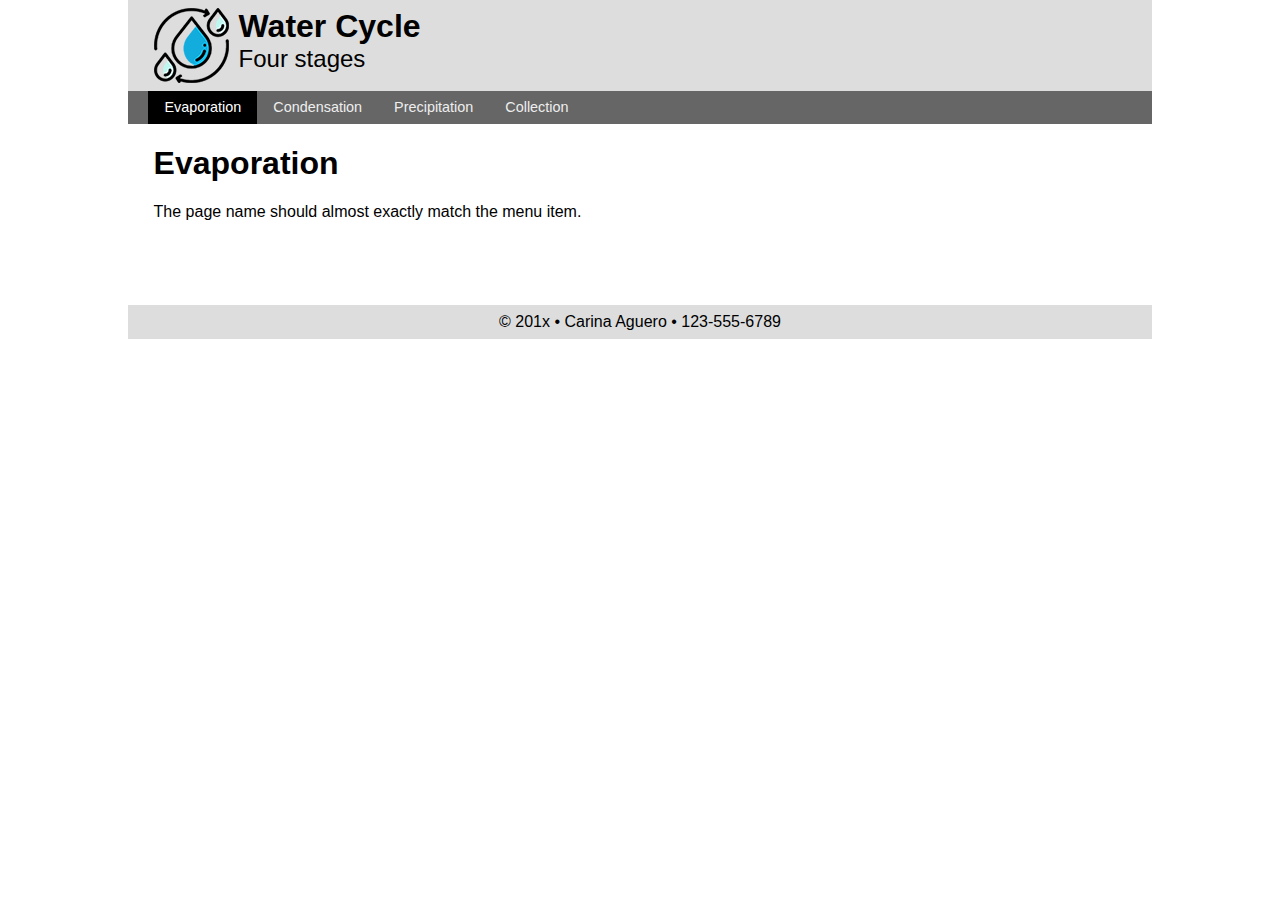
==== index.html @ 568c3e75 "w03" ====
<!doctype html>
<html lang="en">
<head>
<meta charset="utf-8">
<meta name="description" content="Fill Me In">
<meta name="author" content="John Doe">

<!-- This start file was build by Paul Cheney  -->
<title>Evaporation: Water Cycle</title>

<!-- TELLS PHONES NOT TO LIE ABOUT THEIR WIDTH & stops the font from enlarging when a phone is turned sideways-->
<meta name="viewport" content="width=device-width, initial-scale=1, maximum-scale=1">




<!-- STYLE SHEETS -->
<link href="css/normalize.css" rel="stylesheet">
<!-- phone-default -->
<link href="css/small.css" rel="stylesheet">
<!-- enhance-tablet -->
<link href="css/medium.css" rel="stylesheet">
<!-- enhance-desktop -->
<link href="css/large.css" rel="stylesheet">


     
</head>
<body>
<!-- HEADER HERE -->

	<header class="clearfix">
	<img src="images/logo.png" alt="logo"> 
 <h1>Water Cycle</h1>
        <h2>Four stages</h2>
    </header>
    
    
<!-- NAVIGATION HERE -->
    <nav class="clearfix">
        <ul >
            <li class="active"><a href="index.html">Evaporation</a></li>
            <li ><a href="condensation.html">Condensation</a></li>
            <li><a href="precipitation.html">Precipitation</a></li>
            <li><a href="collection.html">Collection</a></li>    
        </ul>
    </nav>
    
    
<!-- CONTENT HERE -->
    <main>
        <h1>Evaporation</h1>
        <p>The page name should almost exactly match the menu item. </p>
    </main>
    
<!-- FOOTER HERE -->   
    <footer>
        &copy; 201x &bull; Carina Aguero &bull; 123-555-6789
    </footer>

</body>
</html>
---- css/small.css ----
/* Prevent adjustments of font size after orientation changes in IE on Windows Phone and in iOS.  */
html {-webkit-text-size-adjust: 100%; -ms-text-size-adjust: 100%;}

/*----------- apply a natural box layout model to all elements --------------*/
* { -moz-box-sizing: border-box; -webkit-box-sizing: border-box; box-sizing: border-box; }


/*----------- BODY --------------*/
body {
    font-size: 16px;
    font-family: Verdana, sans-serif;
}


/*----------- HEADER --------------*/
header {
    padding: .5rem 2%;
    background-color: #ddd;
}
header img {float: left;margin-right: 10px; width: 50px;}
header h1 {margin: 0; font-size: 1.3rem;}
header h2 {margin: 0; font-weight: normal;font-size: 1rem;}

/*----------- NAVIGATION --------------*/
nav {
    background-color: #666;
}
nav ul {
    list-style-type: none;
    padding: 0;
    margin: 0;
}

nav ul li a {
    display: block;
    color: #eee;
    padding: .5rem 0;
    text-decoration: none;
    font-size: .9rem;
    text-align: center;
}


nav ul li a:hover {
    background-color: #aaa;
    color: #333;
}
nav ul li.active a {
    background-color: #000;
    color: #fff;
}
/*----------- MAIN --------------*/
main {
    padding: 0 2%;
    min-height: 10rem;
}


/*----------- FOOTER --------------*/
footer {
    background-color: #ddd;
    padding: .5rem 2%;
    text-align: center;
}



/*----- Clearfix: Force an Element not to collapse -----*/
.clearfix:after {
  content: "";
  display: table;
  clear: both;
}
---- css/medium.css ----
/* 35em is also 560px (if basefont is 16px) */
@media only screen and (min-width: 35rem) {


/*----------- BODY --------------*/



/*----------- HEADER --------------*/
    header img {width: auto;}
    header h1 {font-size: 2rem;}
    header h2 {font-size: 1.5rem;}
    

/*----------- NAVIGATION --------------*/
    nav ul {margin-left: 2%;}
    nav ul li {float: left;}

    nav ul li a{padding: .5rem 1rem;}


/*----------- MAIN --------------*/



/*----------- FOOTER --------------*/
    
} /* end of media query */
---- css/large.css ----
/* 64em is also 1028px (if basefont is 16px) */
@media only screen and (min-width: 64rem) {

    header, nav, main, footer {
        max-width: 64rem;
        margin:auto;
    }

/*----------- BODY --------------*/



/*----------- HEADER --------------*/



/*----------- NAVIGATION --------------*/



/*----------- MAIN --------------*/



/*----------- FOOTER --------------*/
    
} /* end of media query */
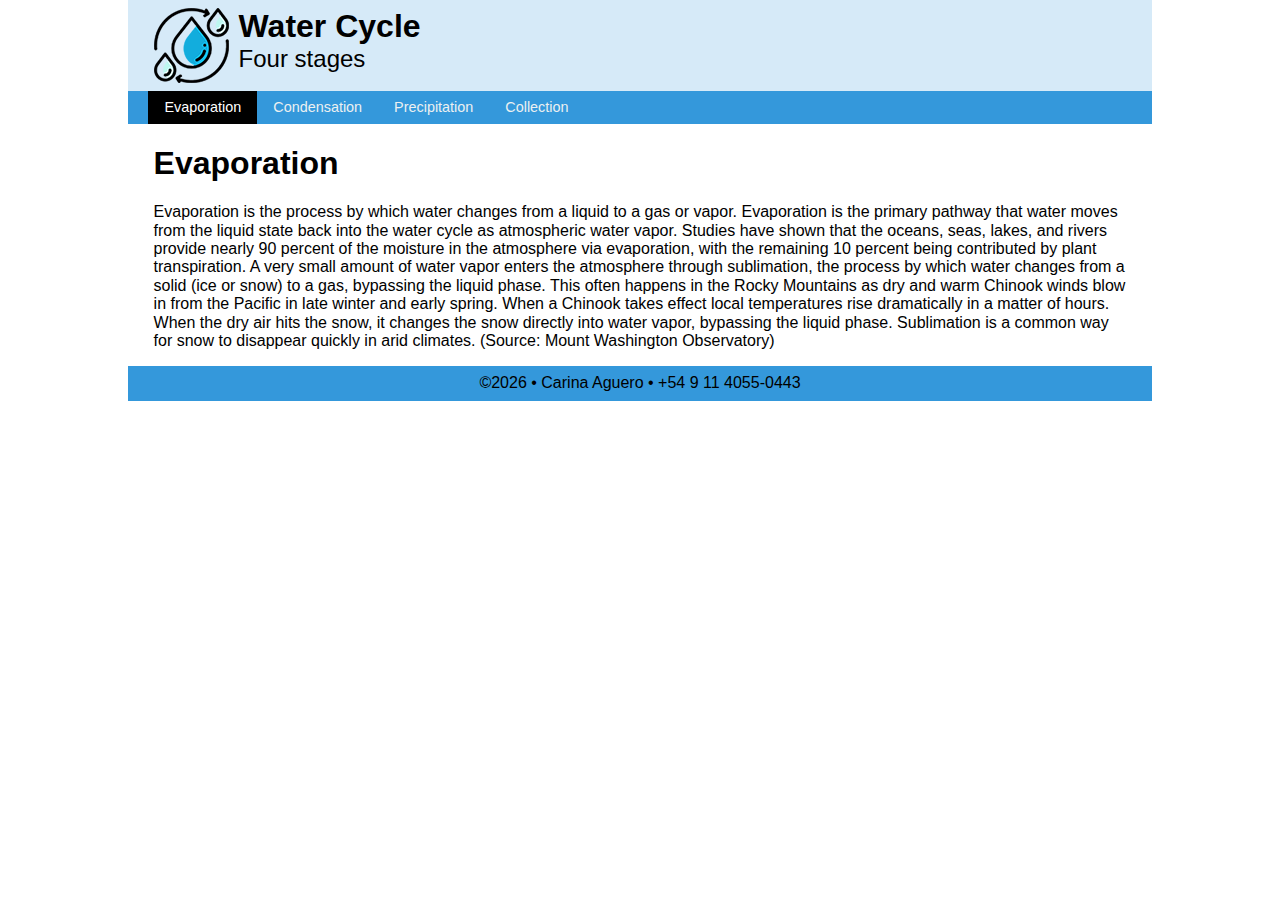
==== commit 6c635625: "changes" ====
--- a/index.html
+++ b/index.html
@@ -50,12 +50,20 @@
 <!-- CONTENT HERE -->
     <main>
         <h1>Evaporation</h1>
-        <p>The page name should almost exactly match the menu item. </p>
+        <p>Evaporation is the process by which water changes from a liquid to a gas or vapor. 
+            Evaporation is the primary pathway that water moves from the liquid state back into the water cycle as atmospheric water vapor. 
+            Studies have shown that the oceans, seas, lakes, and rivers provide nearly 90 percent of the moisture in the atmosphere via evaporation, 
+            with the remaining 10 percent being contributed by plant transpiration.
+            A very small amount of water vapor enters the atmosphere through sublimation, the process by which water changes from a solid (ice or snow) to a gas, 
+            bypassing the liquid phase. This often happens in the Rocky Mountains as dry and warm Chinook winds blow in from the Pacific in late winter and early spring. 
+            When a Chinook takes effect local temperatures rise dramatically in a matter of hours. When the dry air hits the snow, it changes the snow directly into water vapor,
+            bypassing the liquid phase. Sublimation is a common way for snow to disappear quickly in arid climates. (Source: Mount Washington Observatory) </p>
     </main>
     
 <!-- FOOTER HERE -->   
     <footer>
-        &copy; 201x &bull; Carina Aguero &bull; 123-555-6789
+        &copy;<span id="year"></span> &bull; Carina Aguero &bull; +54 9 11 4055-0443
+        <script src="js/script.js"></script>
     </footer>
 
 </body>
--- a/css/small.css
+++ b/css/small.css
@@ -15,7 +15,7 @@
 /*----------- HEADER --------------*/
 header {
     padding: .5rem 2%;
-    background-color: #ddd;
+    background-color: #D6EAF8;
 }
 header img {float: left;margin-right: 10px; width: 50px;}
 header h1 {margin: 0; font-size: 1.3rem;}
@@ -23,7 +23,7 @@
 
 /*----------- NAVIGATION --------------*/
 nav {
-    background-color: #666;
+    background-color: #3498DB;
 }
 nav ul {
     list-style-type: none;
@@ -33,7 +33,7 @@
 
 nav ul li a {
     display: block;
-    color: #eee;
+    color: #ECF0F1;
     padding: .5rem 0;
     text-decoration: none;
     font-size: .9rem;
@@ -58,7 +58,7 @@
 
 /*----------- FOOTER --------------*/
 footer {
-    background-color: #ddd;
+    background-color: #3498DB;
     padding: .5rem 2%;
     text-align: center;
 }
